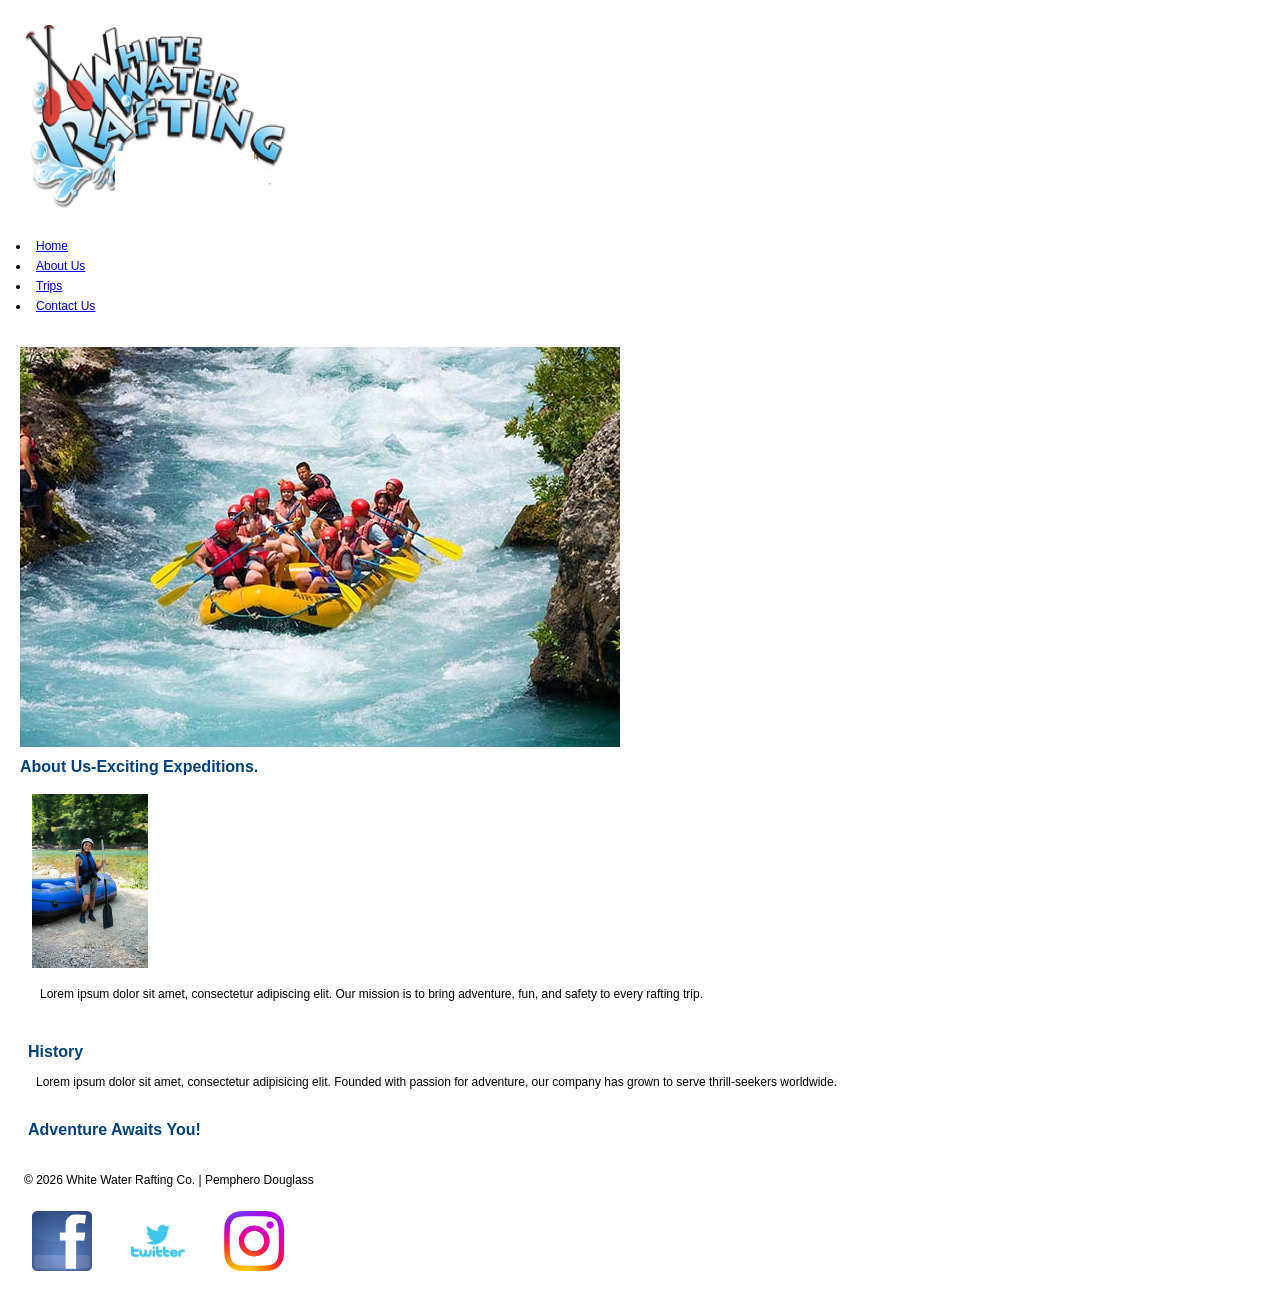
==== wwr/about.html @ 1b5ac20f "Make accent1-color black, Keep article images small and aligned left,  Ensure Facebook, Twitter, and" ====
<!DOCTYPE html>
<html lang="en">

<head>
    <meta charset="UTF-8">
    <meta name="viewport" content="width=device-width, initial-scale=1.0">
    <title>White Water Rafting | About Us</title>
    <meta name="description"
      content="Discover our rafting adventures, history, and mission. Experience the thrill of white water rafting with our expert guides.">
    <meta name="author" content="Pemphero">
    <link rel="stylesheet" href="styles/rafting.css">
</head>

<body>
    <header>
        <img src="images/profile.png" alt="Rafting Site Logo">
        <nav>
            <ul>
                <li><a href="index.html">Home</a></li>
                <li><a href="about.html">About Us</a></li>
                <li><a href="trips.html">Trips</a></li>
                <li><a href="contact.html">Contact Us</a></li>
            </ul>
        </nav>
    </header>

    <main>
        <div class="hero">
            <img src="images/profilepicture.jpg" alt="Rafting adventure on the river">
            <h1>About Us-Exciting Expeditions.</h1>
            <article>
                <img src="images/happy_client.jpg" alt="Happy rafting client">
                <p>Lorem ipsum dolor sit amet, consectetur adipiscing elit. Our mission is to bring
                    adventure, fun, and safety to every rafting trip.</p>
            </article>
        </div>

        <section>
            <h2>History</h2>
            <p>Lorem ipsum dolor sit amet, consectetur adipisicing elit. Founded with passion for
                adventure, our company has grown to serve thrill-seekers worldwide.</p>
        </section>

        <section>
            <h2>Adventure Awaits You!</h2>
        </section>
    </main>

    <footer>
        <p>&copy; 2026 White Water Rafting Co. | Pemphero Douglass</p>
        <nav class="socialmedia">
            <a href="https://facebook.com"><img src="images/facebook.jpg" alt="Facebook"></a>
            <a href="https://twitter.com"><img src="images/twitter.png" alt="Twitter"></a>
            <a href="https://instagram.com"><img src="images/instagram.png" alt="Instagram"></a>
        </nav>
    </footer>
</body>

</html>
---- wwr/styles/rafting.css ----
:root {
    --primary-color: #004080;
    --accent1-color: #000000;
    --heading-font: 'Arial Black', sans-serif;
    --body-font: Arial, sans-serif;
    --heading-size: 16px;
    /* small headings */
    --body-size: 12px;
    /* small body text */
}

* {
    margin: 2px;
    /* keep margins tiny */
    padding: 2px;
    /* keep padding tiny */
    box-sizing: border-box;
}

body {
    font-family: var(--body-font);
    font-size: var(--body-size);
    color: var(--accent1-color);
}

h1,
h2 {
    font-family: var(--heading-font);
    font-size: var(--heading-size);
    color: var(--primary-color);
}

p,
section,
article,
nav {
    margin: 8px;
    padding: 4px;
    font-size: var(--body-size);
}

/* Social media icons: medium size + row layout */
.socialmedia {
    display: flex;
    flex-direction: row;
    /* stack horizontally */
    justify-content: flex-start;
    /* align to the left */
    gap: 20px;
    /* space between icons */
}

.socialmedia a img {
    width: 64px;
    /* medium size icons */
    height: auto;
    /* keep proportions */
}

/* Article images: small and aligned left with text below */
article img {
    width: 120px;
    /* small size for article pictures */
}
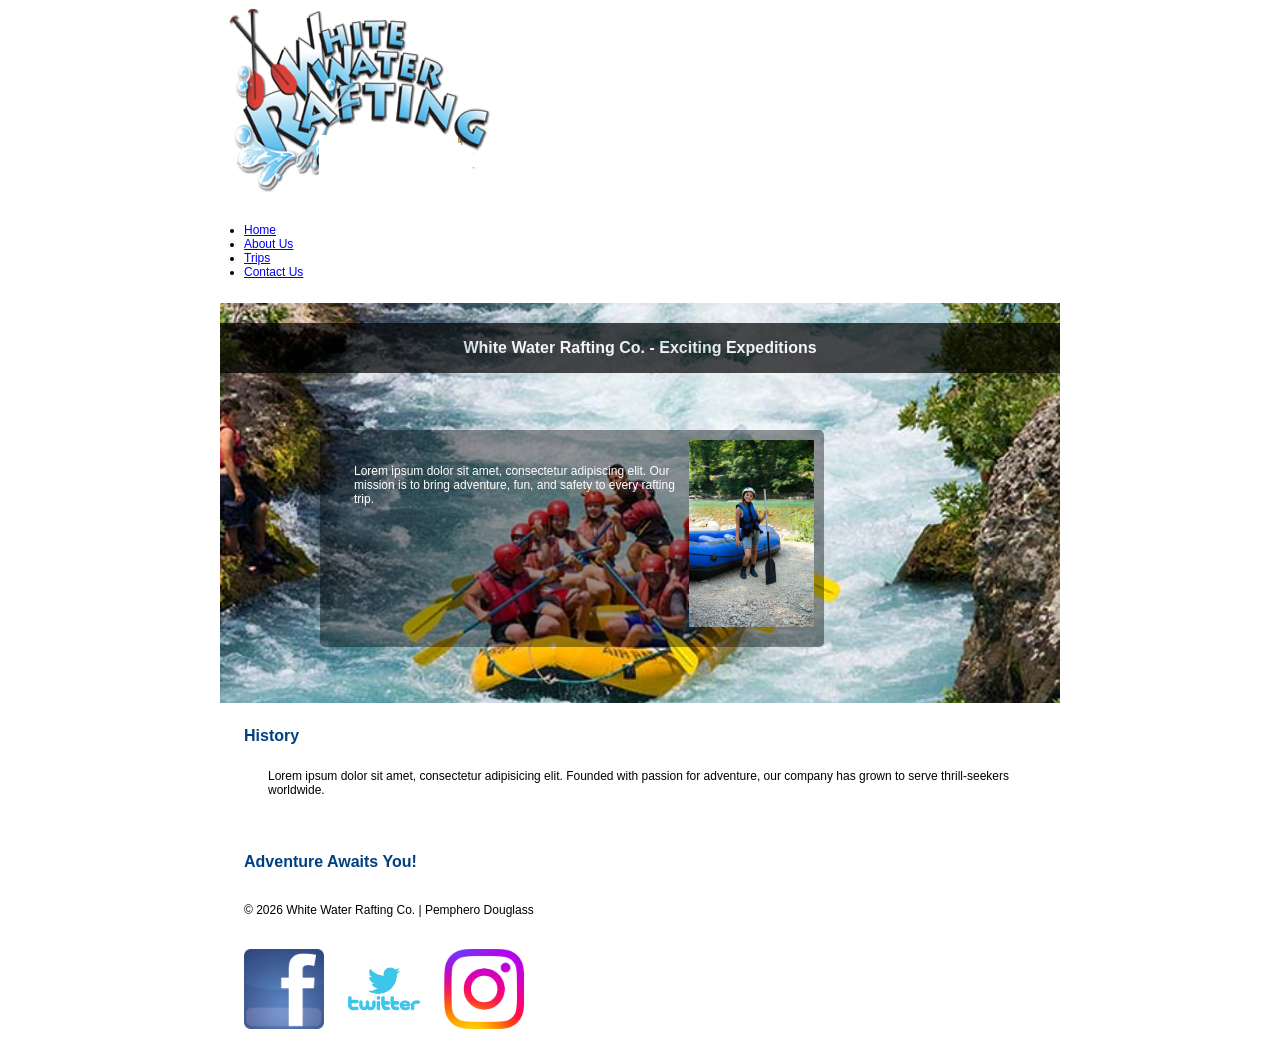
==== commit 4584858f: "i add picture and colors" ====
--- a/wwr/about.html
+++ b/wwr/about.html
@@ -13,7 +13,7 @@
 
 <body>
     <header>
-        <img src="images/profile.png" alt="Rafting Site Logo">
+        <img src="images/profile.png" alt="White Water Rafting Co. logo">
         <nav>
             <ul>
                 <li><a href="index.html">Home</a></li>
@@ -27,9 +27,9 @@
     <main>
         <div class="hero">
             <img src="images/profilepicture.jpg" alt="Rafting adventure on the river">
-            <h1>About Us-Exciting Expeditions.</h1>
+            <h1>White Water Rafting Co. - Exciting Expeditions</h1>
             <article>
-                <img src="images/happy_client.jpg" alt="Happy rafting client">
+                <img src="images/happy_client.jpg" alt="Happy rafting client enjoying the trip">
                 <p>Lorem ipsum dolor sit amet, consectetur adipiscing elit. Our mission is to bring
                     adventure, fun, and safety to every rafting trip.</p>
             </article>
@@ -49,9 +49,15 @@
     <footer>
         <p>&copy; 2026 White Water Rafting Co. | Pemphero Douglass</p>
         <nav class="socialmedia">
-            <a href="https://facebook.com"><img src="images/facebook.jpg" alt="Facebook"></a>
-            <a href="https://twitter.com"><img src="images/twitter.png" alt="Twitter"></a>
-            <a href="https://instagram.com"><img src="images/instagram.png" alt="Instagram"></a>
+            <a href="https://facebook.com">
+                <img src="images/facebook.jpg" alt="Facebook icon linking to our profile">
+            </a>
+            <a href="https://twitter.com">
+                <img src="images/twitter.png" alt="Twitter logo linking to our feed">
+            </a>
+            <a href="https://instagram.com">
+                <img src="images/instagram.png" alt="Instagram symbol linking to our gallery">
+            </a>
         </nav>
     </footer>
 </body>
--- a/wwr/styles/rafting.css
+++ b/wwr/styles/rafting.css
@@ -1,6 +1,7 @@
 :root {
     --primary-color: #004080;
     --accent1-color: #000000;
+    /* black accent color */
     --heading-font: 'Arial Black', sans-serif;
     --body-font: Arial, sans-serif;
     --heading-size: 16px;
@@ -10,10 +11,8 @@
 }
 
 * {
-    margin: 2px;
-    /* keep margins tiny */
-    padding: 2px;
-    /* keep padding tiny */
+    margin: 0;
+    padding: 0;
     box-sizing: border-box;
 }
 
@@ -23,6 +22,13 @@
     color: var(--accent1-color);
 }
 
+header,
+main,
+footer {
+    width: 840px;
+    margin: 0 auto;
+}
+
 h1,
 h2 {
     font-family: var(--heading-font);
@@ -30,35 +36,82 @@
     color: var(--primary-color);
 }
 
+nav,
 p,
 section,
-article,
-nav {
-    margin: 8px;
-    padding: 4px;
-    font-size: var(--body-size);
+article {
+    margin: 16px;
+    padding: 8px;
 }
 
 /* Social media icons: medium size + row layout */
 .socialmedia {
     display: flex;
     flex-direction: row;
-    /* stack horizontally */
     justify-content: flex-start;
-    /* align to the left */
     gap: 20px;
-    /* space between icons */
+}
+
+.socialmedia a {
+    text-decoration: none;
+    /* remove underline */
 }
 
 .socialmedia a img {
-    width: 64px;
-    /* medium size icons */
+    width: 80px;
     height: auto;
-    /* keep proportions */
 }
 
 /* Article images: small and aligned left with text below */
 article img {
     width: 120px;
-    /* small size for article pictures */
+    height: auto;
+    margin: 8px 0;
+    display: block;
+    text-align: left;
+}
+
+/* Hero overlay positioning */
+.hero {
+    position: relative;
+    /* positioning context */
+    width: 100%;
+    max-height: 400px;
+    overflow: hidden;
+}
+
+.hero img {
+    display: block;
+    width: 100%;
+    height: auto;
+}
+
+.hero h1 {
+    position: absolute;
+    top: 20px;
+    width: 100%;
+    padding: 16px;
+    text-align: center;
+    opacity: 0.7;
+    background-color: var(--accent1-color);
+    color: #fff;
+}
+
+.hero article {
+    position: absolute;
+    bottom: 10%;
+    left: 10%;
+    max-width: 60%;
+    background: rgba(0, 0, 0, 0.4);
+    color: #fff;
+    padding: 10px;
+    border-radius: 5px;
+}
+
+/* Float article image to the right */
+.hero article img {
+    float: right;
+    width: 125px;
+    height: auto;
+    margin: 0 0 10px 10px;
 }
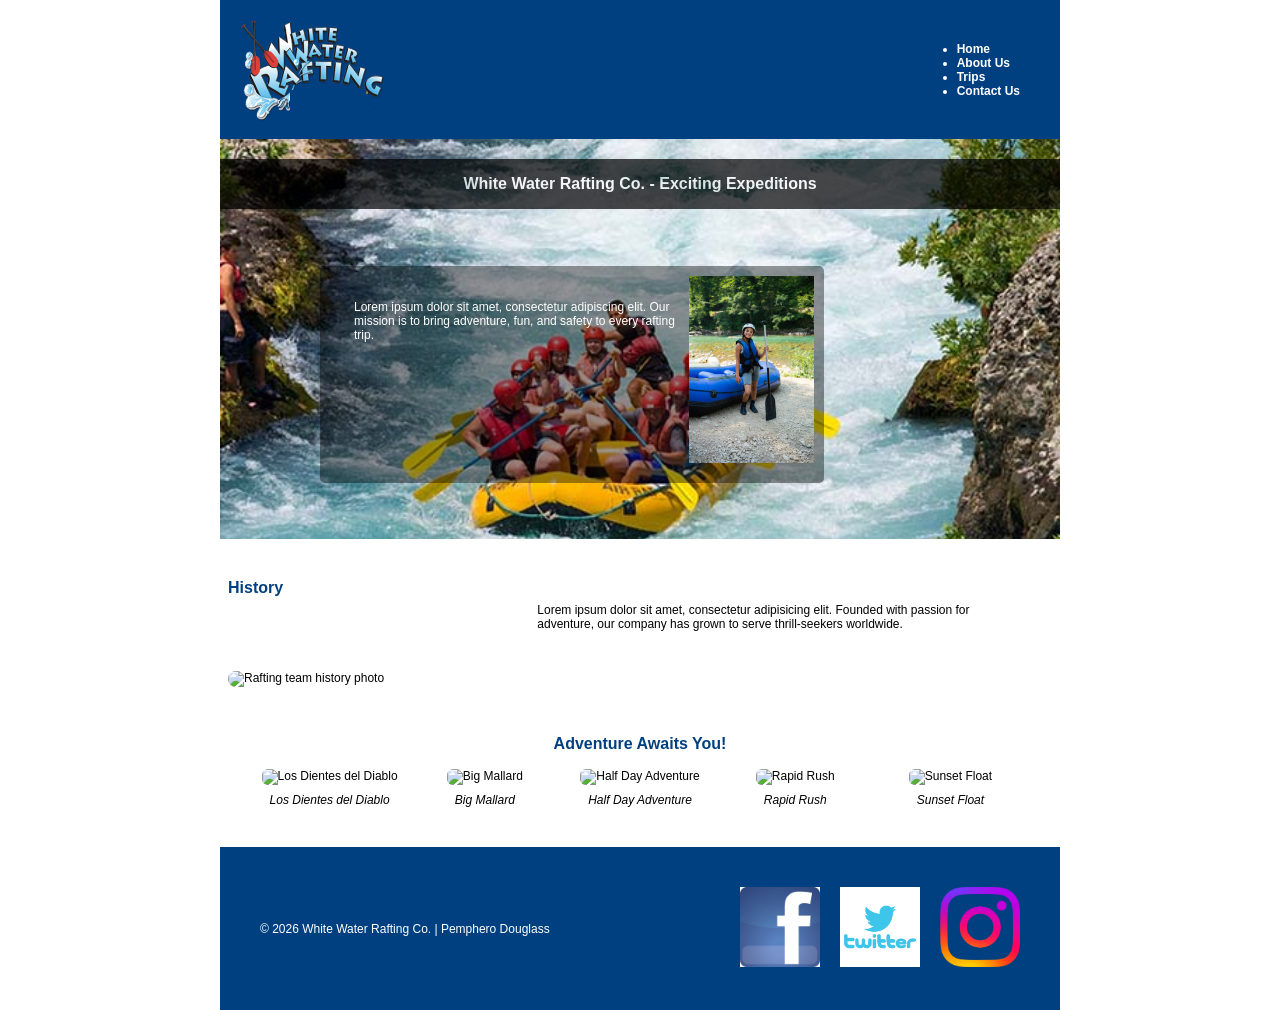
==== commit b8e77ae9: "Implement full layout and content for rafting About Us page" ====
--- a/wwr/about.html
+++ b/wwr/about.html
@@ -7,7 +7,7 @@
     <title>White Water Rafting | About Us</title>
     <meta name="description"
       content="Discover our rafting adventures, history, and mission. Experience the thrill of white water rafting with our expert guides.">
-    <meta name="author" content="Pemphero">
+    <meta name="author" content="Pemphero Douglass">
     <link rel="stylesheet" href="styles/rafting.css">
 </head>
 
@@ -25,6 +25,7 @@
     </header>
 
     <main>
+        <!-- Hero Section -->
         <div class="hero">
             <img src="images/profilepicture.jpg" alt="Rafting adventure on the river">
             <h1>White Water Rafting Co. - Exciting Expeditions</h1>
@@ -35,19 +36,44 @@
             </article>
         </div>
 
-        <section>
+        <!-- History Section -->
+        <section class="history">
             <h2>History</h2>
             <p>Lorem ipsum dolor sit amet, consectetur adipisicing elit. Founded with passion for
                 adventure, our company has grown to serve thrill-seekers worldwide.</p>
+            <img src="images/history.jpg" alt="Rafting team history photo">
         </section>
 
-        <section>
+        <!-- Adventures Section -->
+        <section class="adventures">
             <h2>Adventure Awaits You!</h2>
+            <div class="adventure-gallery">
+                <figure>
+                    <img src="images/adventure1.jpg" alt="Los Dientes del Diablo">
+                    <figcaption>Los Dientes del Diablo</figcaption>
+                </figure>
+                <figure>
+                    <img src="images/adventure2.jpg" alt="Big Mallard">
+                    <figcaption>Big Mallard</figcaption>
+                </figure>
+                <figure>
+                    <img src="images/adventure3.jpg" alt="Half Day Adventure">
+                    <figcaption>Half Day Adventure</figcaption>
+                </figure>
+                <figure>
+                    <img src="images/adventure4.jpg" alt="Rapid Rush">
+                    <figcaption>Rapid Rush</figcaption>
+                </figure>
+                <figure>
+                    <img src="images/adventure5.jpg" alt="Sunset Float">
+                    <figcaption>Sunset Float</figcaption>
+                </figure>
+            </div>
         </section>
     </main>
 
     <footer>
-        <p>&copy; 2026 White Water Rafting Co. | Pemphero Douglass</p>
+        <p>© 2026 White Water Rafting Co. | Pemphero Douglass</p>
         <nav class="socialmedia">
             <a href="https://facebook.com">
                 <img src="images/facebook.jpg" alt="Facebook icon linking to our profile">
--- a/wwr/styles/rafting.css
+++ b/wwr/styles/rafting.css
@@ -10,7 +10,10 @@
     /* small body text */
 }
 
-* {
+/* Universal selector reset */
+*,
+*::before,
+*::after {
     margin: 0;
     padding: 0;
     box-sizing: border-box;
@@ -22,6 +25,7 @@
     color: var(--accent1-color);
 }
 
+/* Page width */
 header,
 main,
 footer {
@@ -29,6 +33,7 @@
     margin: 0 auto;
 }
 
+/* Headings */
 h1,
 h2 {
     font-family: var(--heading-font);
@@ -36,6 +41,7 @@
     color: var(--primary-color);
 }
 
+/* Spacing */
 nav,
 p,
 section,
@@ -44,7 +50,39 @@
     padding: 8px;
 }
 
-/* Social media icons: medium size + row layout */
+/* Header Layout with Grid */
+header {
+    display: grid;
+    grid-template-columns: 150px auto;
+    align-items: center;
+    background: var(--primary-color);
+    color: #fff;
+    padding: 1rem;
+}
+
+header img {
+    max-width: 100%;
+    height: auto;
+}
+
+/* Navigation with Flexbox */
+header nav {
+    display: flex;
+    justify-content: flex-end;
+    gap: 1rem;
+}
+
+header nav a {
+    text-decoration: none;
+    color: #fff;
+    font-weight: bold;
+}
+
+header nav a:hover {
+    color: #ffcc00;
+}
+
+/* Social media icons */
 .socialmedia {
     display: flex;
     flex-direction: row;
@@ -54,7 +92,6 @@
 
 .socialmedia a {
     text-decoration: none;
-    /* remove underline */
 }
 
 .socialmedia a img {
@@ -62,7 +99,7 @@
     height: auto;
 }
 
-/* Article images: small and aligned left with text below */
+/* Article images */
 article img {
     width: 120px;
     height: auto;
@@ -74,7 +111,6 @@
 /* Hero overlay positioning */
 .hero {
     position: relative;
-    /* positioning context */
     width: 100%;
     max-height: 400px;
     overflow: hidden;
@@ -108,10 +144,63 @@
     border-radius: 5px;
 }
 
-/* Float article image to the right */
 .hero article img {
     float: right;
     width: 125px;
     height: auto;
     margin: 0 0 10px 10px;
+}
+
+/* History Section Layout */
+section.history {
+    display: grid;
+    grid-template-columns: 1fr 2fr;
+    gap: 1rem;
+    margin: 2rem 0;
+}
+
+section.history img {
+    width: 100%;
+    border-radius: 8px;
+}
+
+/* Adventures Section */
+.adventures {
+    margin: 2rem;
+}
+
+.adventures h2 {
+    text-align: center;
+    margin-bottom: 1rem;
+}
+
+.adventure-gallery {
+    display: flex;
+    justify-content: space-between;
+    gap: 1rem;
+}
+
+.adventure-gallery figure {
+    flex: 1;
+    text-align: center;
+}
+
+.adventure-gallery img {
+    width: 100%;
+    border-radius: 6px;
+}
+
+.adventure-gallery figcaption {
+    margin-top: 0.5rem;
+    font-style: italic;
+}
+
+/* Footer Layout */
+footer {
+    display: flex;
+    justify-content: space-between;
+    align-items: center;
+    background: var(--primary-color);
+    color: #fff;
+    padding: 1rem;
 }
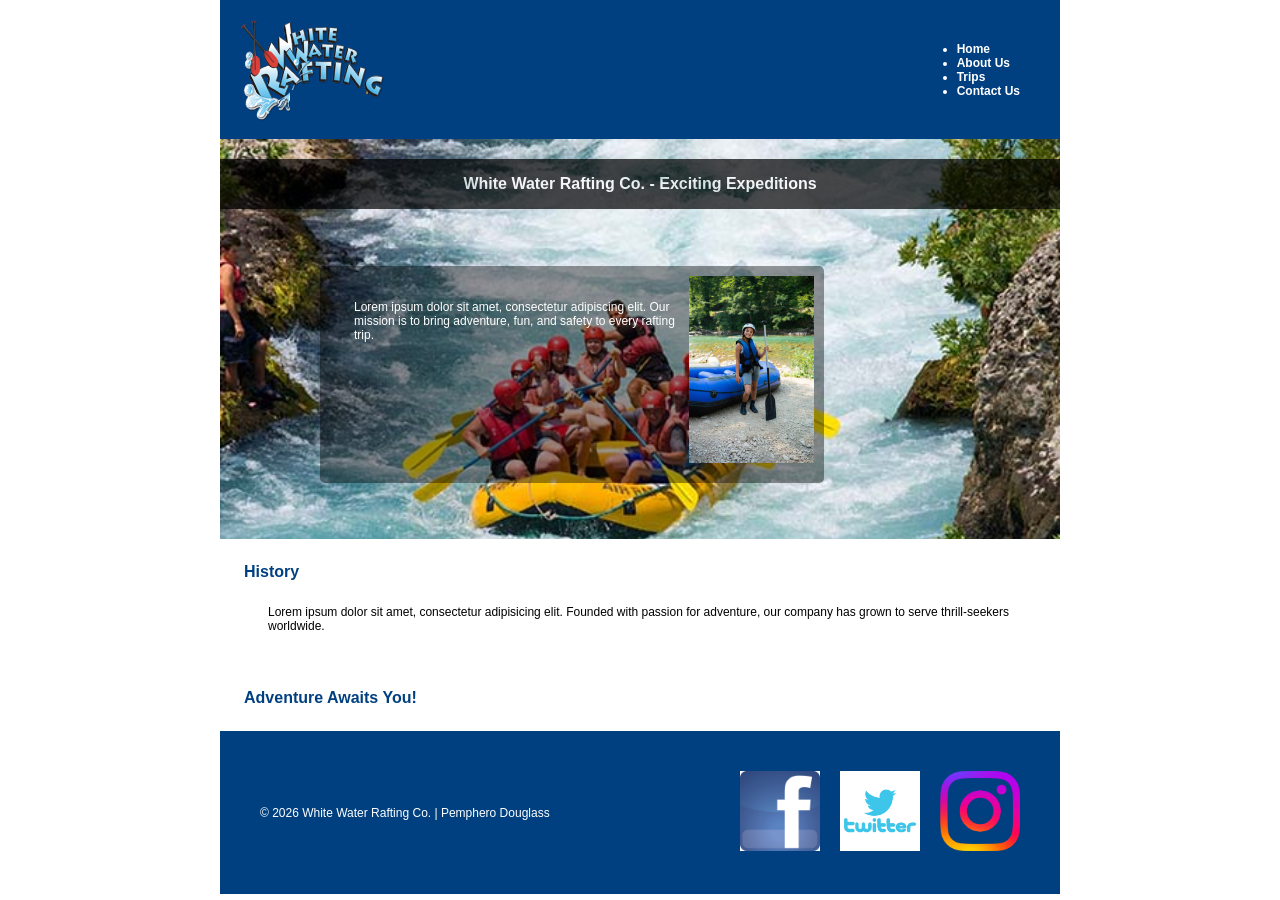
==== commit b4d8dbba: "Implement full layout and content for rafting About Us page" ====
--- a/wwr/about.html
+++ b/wwr/about.html
@@ -7,7 +7,7 @@
     <title>White Water Rafting | About Us</title>
     <meta name="description"
       content="Discover our rafting adventures, history, and mission. Experience the thrill of white water rafting with our expert guides.">
-    <meta name="author" content="Pemphero Douglass">
+    <meta name="author" content="Pemphero">
     <link rel="stylesheet" href="styles/rafting.css">
 </head>
 
@@ -25,7 +25,6 @@
     </header>
 
     <main>
-        <!-- Hero Section -->
         <div class="hero">
             <img src="images/profilepicture.jpg" alt="Rafting adventure on the river">
             <h1>White Water Rafting Co. - Exciting Expeditions</h1>
@@ -36,39 +35,14 @@
             </article>
         </div>
 
-        <!-- History Section -->
-        <section class="history">
+        <section>
             <h2>History</h2>
             <p>Lorem ipsum dolor sit amet, consectetur adipisicing elit. Founded with passion for
                 adventure, our company has grown to serve thrill-seekers worldwide.</p>
-            <img src="images/history.jpg" alt="Rafting team history photo">
         </section>
 
-        <!-- Adventures Section -->
-        <section class="adventures">
+        <section>
             <h2>Adventure Awaits You!</h2>
-            <div class="adventure-gallery">
-                <figure>
-                    <img src="images/adventure1.jpg" alt="Los Dientes del Diablo">
-                    <figcaption>Los Dientes del Diablo</figcaption>
-                </figure>
-                <figure>
-                    <img src="images/adventure2.jpg" alt="Big Mallard">
-                    <figcaption>Big Mallard</figcaption>
-                </figure>
-                <figure>
-                    <img src="images/adventure3.jpg" alt="Half Day Adventure">
-                    <figcaption>Half Day Adventure</figcaption>
-                </figure>
-                <figure>
-                    <img src="images/adventure4.jpg" alt="Rapid Rush">
-                    <figcaption>Rapid Rush</figcaption>
-                </figure>
-                <figure>
-                    <img src="images/adventure5.jpg" alt="Sunset Float">
-                    <figcaption>Sunset Float</figcaption>
-                </figure>
-            </div>
         </section>
     </main>
 
